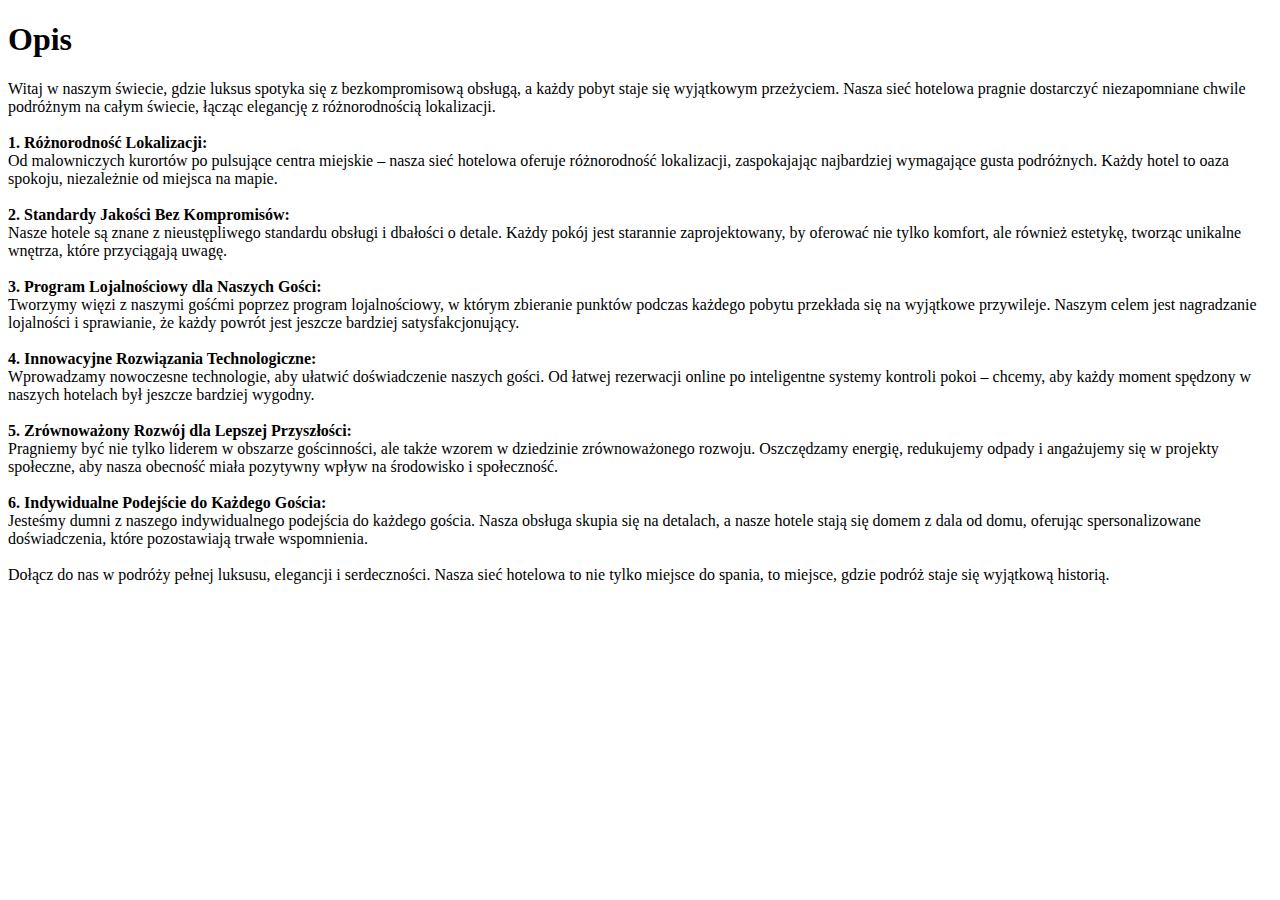
==== hotels-management-system/src/main/resources/templates/index.html @ 094e39fb "coś widać" ====
<!-- index.html -->
<!DOCTYPE html>
<html lang="en" xmlns:th="http://www.thymeleaf.org">
<head th:replace="fragments/fragments :: head">

</head>
<body>
<header th:replace="fragments/fragments :: header"></header>
<nav th:replace="fragments/fragments :: nav"></nav>
<section class="section">
    <article>
        <header>
            <h1>Opis</h1>
        </header>
        <section>
            <p>
                Witaj w naszym świecie, gdzie luksus spotyka się z bezkompromisową obsługą, a każdy pobyt staje się wyjątkowym przeżyciem. Nasza sieć hotelowa pragnie dostarczyć niezapomniane chwile podróżnym na całym świecie, łącząc elegancję z różnorodnością lokalizacji.
                <br /><br />
                <b>1. Różnorodność Lokalizacji:</b><br />
                Od malowniczych kurortów po pulsujące centra miejskie – nasza sieć hotelowa oferuje różnorodność lokalizacji, zaspokajając najbardziej wymagające gusta podróżnych. Każdy hotel to oaza spokoju, niezależnie od miejsca na mapie.
                <br /><br />
                <b>2. Standardy Jakości Bez Kompromisów:</b><br />
                Nasze hotele są znane z nieustępliwego standardu obsługi i dbałości o detale. Każdy pokój jest starannie zaprojektowany, by oferować nie tylko komfort, ale również estetykę, tworząc unikalne wnętrza, które przyciągają uwagę.
                <br /><br />
                <b>3. Program Lojalnościowy dla Naszych Gości:</b><br />
                Tworzymy więzi z naszymi gośćmi poprzez program lojalnościowy, w którym zbieranie punktów podczas każdego pobytu przekłada się na wyjątkowe przywileje. Naszym celem jest nagradzanie lojalności i sprawianie, że każdy powrót jest jeszcze bardziej satysfakcjonujący.
                <br /><br />
                <b>4. Innowacyjne Rozwiązania Technologiczne:</b><br />
                Wprowadzamy nowoczesne technologie, aby ułatwić doświadczenie naszych gości. Od łatwej rezerwacji online po inteligentne systemy kontroli pokoi – chcemy, aby każdy moment spędzony w naszych hotelach był jeszcze bardziej wygodny.
                <br /><br />
                <b>5. Zrównoważony Rozwój dla Lepszej Przyszłości:</b><br />
                Pragniemy być nie tylko liderem w obszarze gościnności, ale także wzorem w dziedzinie zrównoważonego rozwoju. Oszczędzamy energię, redukujemy odpady i angażujemy się w projekty społeczne, aby nasza obecność miała pozytywny wpływ na środowisko i społeczność.
                <br /><br />
                <b>6. Indywidualne Podejście do Każdego Gościa:</b><br />
                Jesteśmy dumni z naszego indywidualnego podejścia do każdego gościa. Nasza obsługa skupia się na detalach, a nasze hotele stają się domem z dala od domu, oferując spersonalizowane doświadczenia, które pozostawiają trwałe wspomnienia.
                <br /><br />
                Dołącz do nas w podróży pełnej luksusu, elegancji i serdeczności. Nasza sieć hotelowa to nie tylko miejsce do spania, to miejsce, gdzie podróż staje się wyjątkową historią.
            </p>
        </section>
    </article>
</section>
</body>
</html>
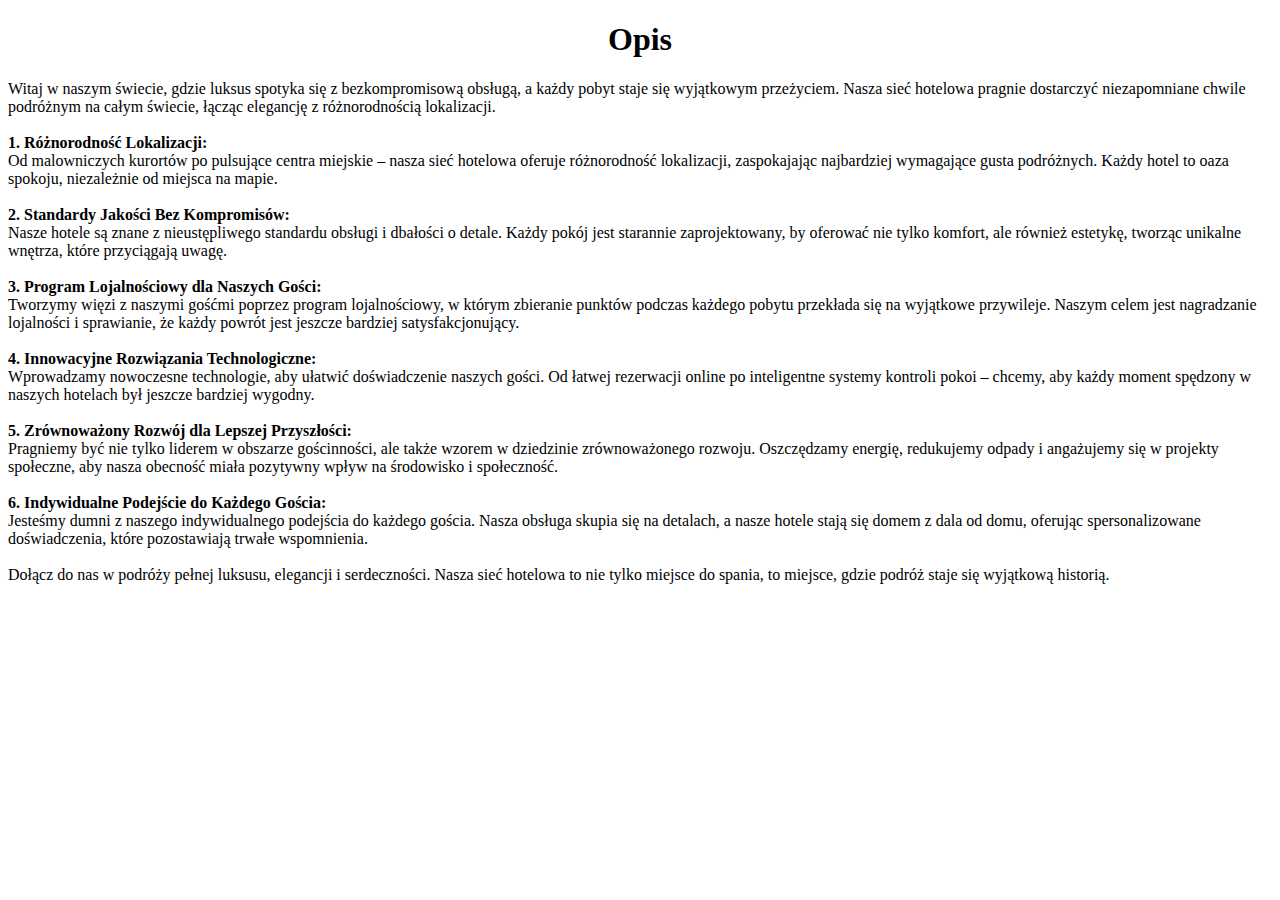
==== commit 8dad9f82: "Dużo nowości" ====
--- a/hotels-management-system/src/main/resources/templates/index.html
+++ b/hotels-management-system/src/main/resources/templates/index.html
@@ -1,43 +1,41 @@
 <!-- index.html -->
 <!DOCTYPE html>
 <html lang="en" xmlns:th="http://www.thymeleaf.org">
-<head th:replace="fragments/fragments :: head">
+    <head th:replace="fragments/fragments :: head"></head>
+    <body>
+        <div  th:replace="fragments/fragments :: fragmentsGroup"></div>
+        <section class="section">
+            <article>
+                    <header style="text-align: center">
+                        <h1>Opis</h1>
+                    </header>
+                    <section>
+                        <p>
+                            Witaj w naszym świecie, gdzie luksus spotyka się z bezkompromisową obsługą, a każdy pobyt staje się wyjątkowym przeżyciem. Nasza sieć hotelowa pragnie dostarczyć niezapomniane chwile podróżnym na całym świecie, łącząc elegancję z różnorodnością lokalizacji.
+                            <br /><br />
+                            <b>1. Różnorodność Lokalizacji:</b><br />
+                            Od malowniczych kurortów po pulsujące centra miejskie – nasza sieć hotelowa oferuje różnorodność lokalizacji, zaspokajając najbardziej wymagające gusta podróżnych. Każdy hotel to oaza spokoju, niezależnie od miejsca na mapie.
+                            <br /><br />
+                            <b>2. Standardy Jakości Bez Kompromisów:</b><br />
+                            Nasze hotele są znane z nieustępliwego standardu obsługi i dbałości o detale. Każdy pokój jest starannie zaprojektowany, by oferować nie tylko komfort, ale również estetykę, tworząc unikalne wnętrza, które przyciągają uwagę.
+                            <br /><br />
+                            <b>3. Program Lojalnościowy dla Naszych Gości:</b><br />
+                            Tworzymy więzi z naszymi gośćmi poprzez program lojalnościowy, w którym zbieranie punktów podczas każdego pobytu przekłada się na wyjątkowe przywileje. Naszym celem jest nagradzanie lojalności i sprawianie, że każdy powrót jest jeszcze bardziej satysfakcjonujący.
+                            <br /><br />
+                            <b>4. Innowacyjne Rozwiązania Technologiczne:</b><br />
+                            Wprowadzamy nowoczesne technologie, aby ułatwić doświadczenie naszych gości. Od łatwej rezerwacji online po inteligentne systemy kontroli pokoi – chcemy, aby każdy moment spędzony w naszych hotelach był jeszcze bardziej wygodny.
+                            <br /><br />
+                            <b>5. Zrównoważony Rozwój dla Lepszej Przyszłości:</b><br />
+                            Pragniemy być nie tylko liderem w obszarze gościnności, ale także wzorem w dziedzinie zrównoważonego rozwoju. Oszczędzamy energię, redukujemy odpady i angażujemy się w projekty społeczne, aby nasza obecność miała pozytywny wpływ na środowisko i społeczność.
+                            <br /><br />
+                            <b>6. Indywidualne Podejście do Każdego Gościa:</b><br />
+                            Jesteśmy dumni z naszego indywidualnego podejścia do każdego gościa. Nasza obsługa skupia się na detalach, a nasze hotele stają się domem z dala od domu, oferując spersonalizowane doświadczenia, które pozostawiają trwałe wspomnienia.
+                            <br /><br />
+                            Dołącz do nas w podróży pełnej luksusu, elegancji i serdeczności. Nasza sieć hotelowa to nie tylko miejsce do spania, to miejsce, gdzie podróż staje się wyjątkową historią.
+                        </p>
+                    </section>
+                </article>
+            </section>
 
-</head>
-<body>
-<header th:replace="fragments/fragments :: header"></header>
-<nav th:replace="fragments/fragments :: nav"></nav>
-<section class="section">
-    <article>
-        <header>
-            <h1>Opis</h1>
-        </header>
-        <section>
-            <p>
-                Witaj w naszym świecie, gdzie luksus spotyka się z bezkompromisową obsługą, a każdy pobyt staje się wyjątkowym przeżyciem. Nasza sieć hotelowa pragnie dostarczyć niezapomniane chwile podróżnym na całym świecie, łącząc elegancję z różnorodnością lokalizacji.
-                <br /><br />
-                <b>1. Różnorodność Lokalizacji:</b><br />
-                Od malowniczych kurortów po pulsujące centra miejskie – nasza sieć hotelowa oferuje różnorodność lokalizacji, zaspokajając najbardziej wymagające gusta podróżnych. Każdy hotel to oaza spokoju, niezależnie od miejsca na mapie.
-                <br /><br />
-                <b>2. Standardy Jakości Bez Kompromisów:</b><br />
-                Nasze hotele są znane z nieustępliwego standardu obsługi i dbałości o detale. Każdy pokój jest starannie zaprojektowany, by oferować nie tylko komfort, ale również estetykę, tworząc unikalne wnętrza, które przyciągają uwagę.
-                <br /><br />
-                <b>3. Program Lojalnościowy dla Naszych Gości:</b><br />
-                Tworzymy więzi z naszymi gośćmi poprzez program lojalnościowy, w którym zbieranie punktów podczas każdego pobytu przekłada się na wyjątkowe przywileje. Naszym celem jest nagradzanie lojalności i sprawianie, że każdy powrót jest jeszcze bardziej satysfakcjonujący.
-                <br /><br />
-                <b>4. Innowacyjne Rozwiązania Technologiczne:</b><br />
-                Wprowadzamy nowoczesne technologie, aby ułatwić doświadczenie naszych gości. Od łatwej rezerwacji online po inteligentne systemy kontroli pokoi – chcemy, aby każdy moment spędzony w naszych hotelach był jeszcze bardziej wygodny.
-                <br /><br />
-                <b>5. Zrównoważony Rozwój dla Lepszej Przyszłości:</b><br />
-                Pragniemy być nie tylko liderem w obszarze gościnności, ale także wzorem w dziedzinie zrównoważonego rozwoju. Oszczędzamy energię, redukujemy odpady i angażujemy się w projekty społeczne, aby nasza obecność miała pozytywny wpływ na środowisko i społeczność.
-                <br /><br />
-                <b>6. Indywidualne Podejście do Każdego Gościa:</b><br />
-                Jesteśmy dumni z naszego indywidualnego podejścia do każdego gościa. Nasza obsługa skupia się na detalach, a nasze hotele stają się domem z dala od domu, oferując spersonalizowane doświadczenia, które pozostawiają trwałe wspomnienia.
-                <br /><br />
-                Dołącz do nas w podróży pełnej luksusu, elegancji i serdeczności. Nasza sieć hotelowa to nie tylko miejsce do spania, to miejsce, gdzie podróż staje się wyjątkową historią.
-            </p>
-        </section>
-    </article>
-</section>
-</body>
+    </body>
 </html>